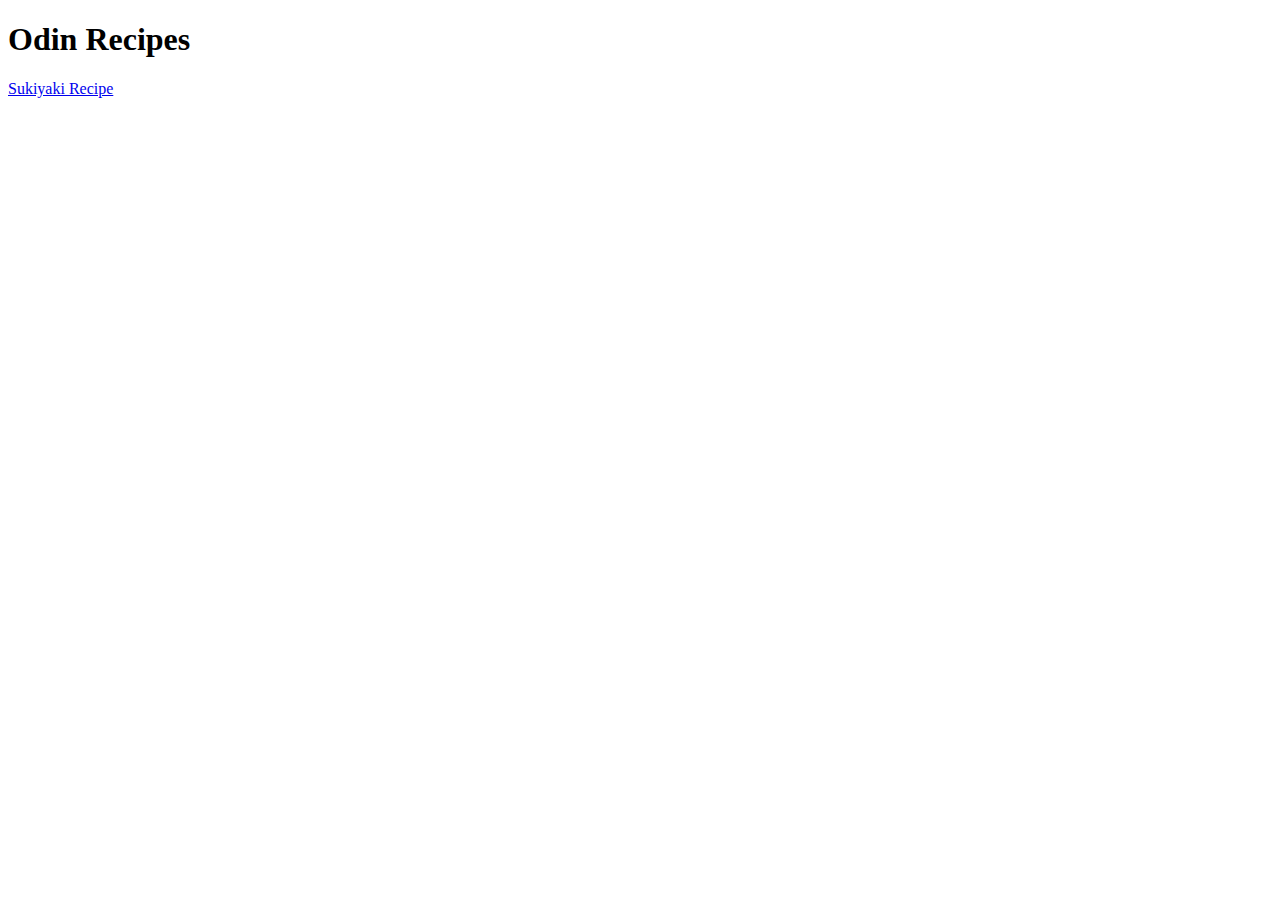
==== index.html @ 682402bb "push starter files" ====
<!DOCTYPE html>
<html lang="en">
<head>
  <meta charset="UTF-8">
  <meta name="viewport" content="width=device-width, initial-scale=1.0">
  <title>Document</title>
</head>
<body>
  <h1>Odin Recipes</h1>

  <a href="./recipes/sukiyaki.html">Sukiyaki Recipe</a>
</body>
</html>
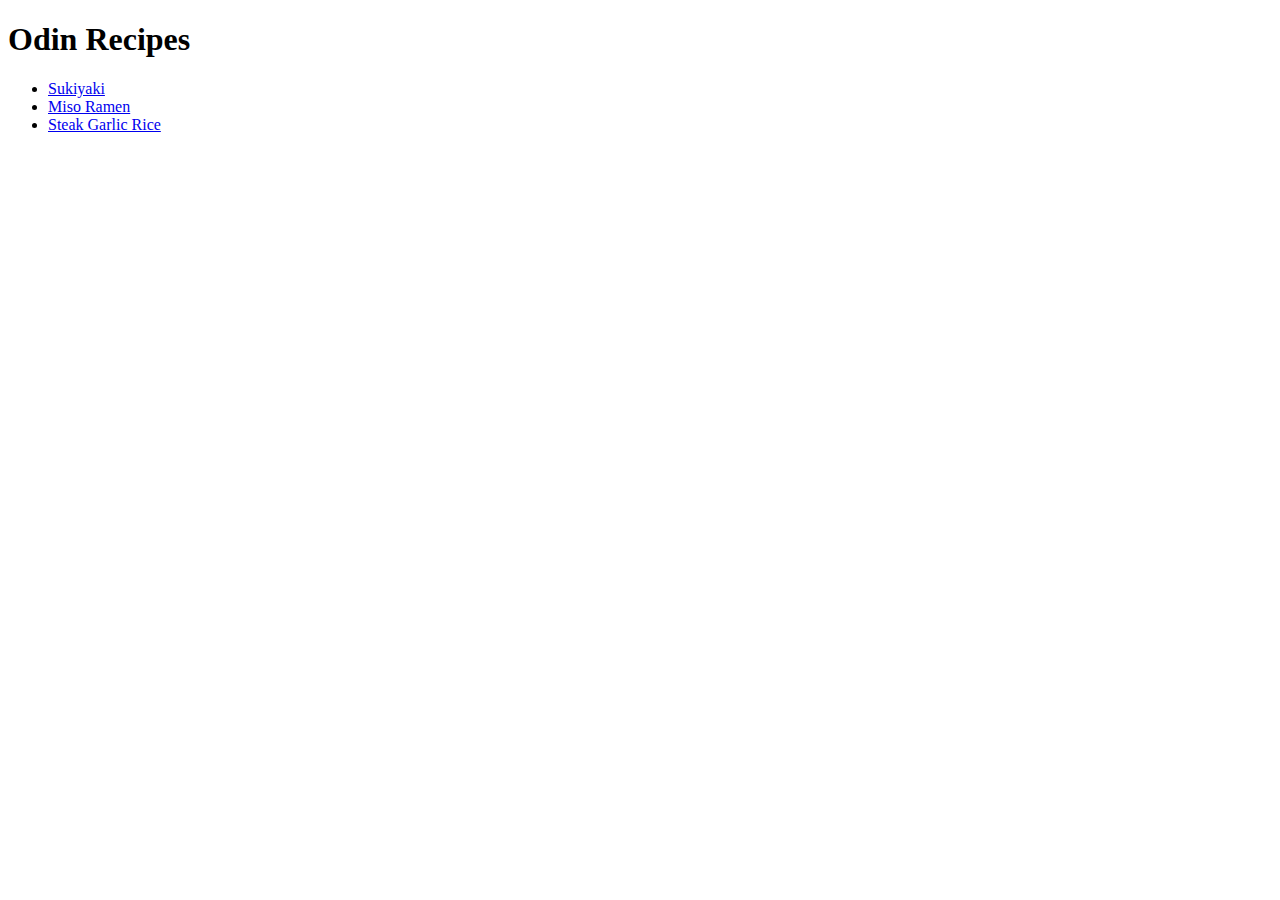
==== commit 733255e5: "final commit for tomight" ====
--- a/index.html
+++ b/index.html
@@ -8,6 +8,11 @@
 <body>
   <h1>Odin Recipes</h1>
 
-  <a href="./recipes/sukiyaki.html">Sukiyaki Recipe</a>
+  <ul>
+    <li><a href="./recipes/sukiyaki.html">Sukiyaki</a></li>
+    <li><a href="./recipes/ramen.html">Miso Ramen</a></li>
+    <li><a href="./recipes/steakgarlicrice.html">Steak Garlic Rice</a></li>
+  </ul>
+
 </body>
 </html>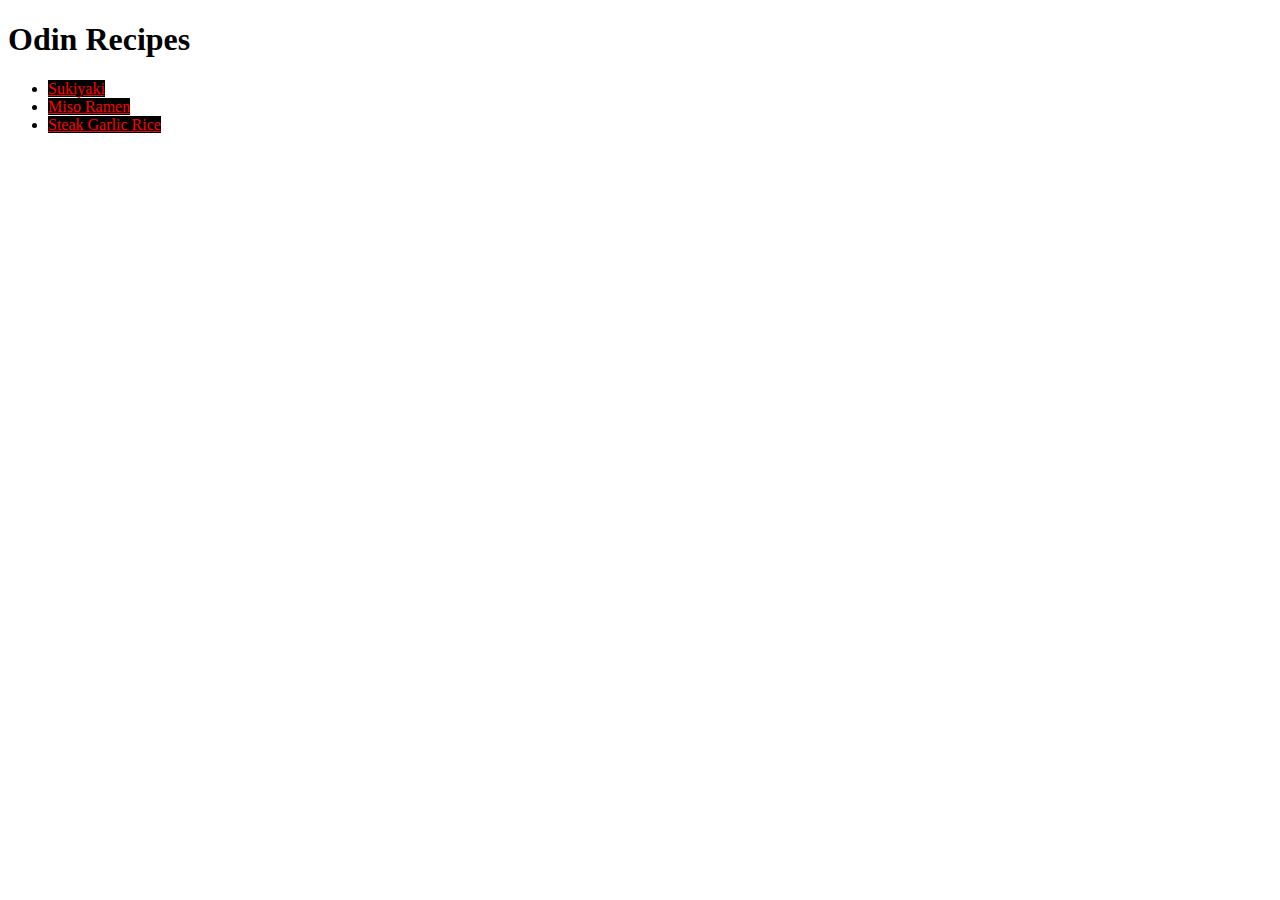
==== commit 5900fcc4: "add css to index.html" ====
--- a/index.html
+++ b/index.html
@@ -4,14 +4,15 @@
   <meta charset="UTF-8">
   <meta name="viewport" content="width=device-width, initial-scale=1.0">
   <title>Document</title>
+  <link rel="stylesheet" type="text/css" href="styles.css" />
 </head>
 <body>
   <h1>Odin Recipes</h1>
 
   <ul>
-    <li><a href="./recipes/sukiyaki.html">Sukiyaki</a></li>
-    <li><a href="./recipes/ramen.html">Miso Ramen</a></li>
-    <li><a href="./recipes/steakgarlicrice.html">Steak Garlic Rice</a></li>
+    <li><a href="./recipes/sukiyaki.html" class="recipe">Sukiyaki</a></li>
+    <li><a href="./recipes/ramen.html" class="recipe">Miso Ramen</a></li>
+    <li><a href="./recipes/steakgarlicrice.html" class="recipe">Steak Garlic Rice</a></li>
   </ul>
 
 </body>
--- a/styles.css
+++ b/styles.css
@@ -0,0 +1,4 @@
+.recipe {
+  background-color: black;
+  color:red;
+}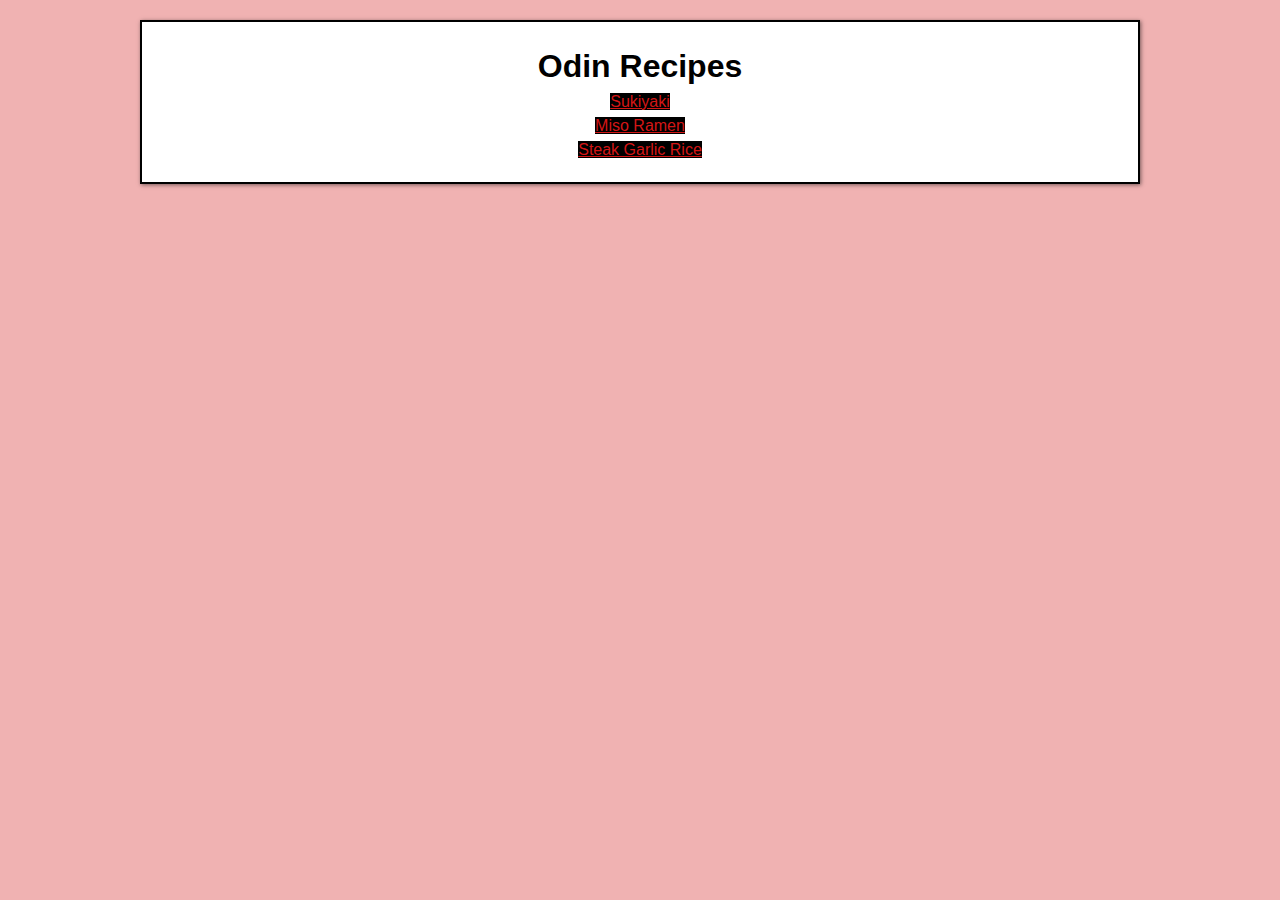
==== commit a3e14559: "add basic styling to styles.css for consistency with sukiyaki" ====
--- a/index.html
+++ b/index.html
@@ -7,13 +7,16 @@
   <link rel="stylesheet" type="text/css" href="styles.css" />
 </head>
 <body>
-  <h1>Odin Recipes</h1>
+  <div class="container">
+    <div class="recipe-card">
+      <h1>Odin Recipes</h1>
 
-  <ul>
-    <li><a href="./recipes/sukiyaki.html" class="recipe">Sukiyaki</a></li>
-    <li><a href="./recipes/ramen.html" class="recipe">Miso Ramen</a></li>
-    <li><a href="./recipes/steakgarlicrice.html" class="recipe">Steak Garlic Rice</a></li>
-  </ul>
-
+    <ul>
+      <li><a href="./recipes/sukiyaki.html" class="recipe">Sukiyaki</a></li>
+      <li><a href="./recipes/ramen.html" class="recipe">Miso Ramen</a></li>
+      <li><a href="./recipes/steakgarlicrice.html" class="recipe">Steak Garlic Rice</a></li>
+    </ul>
+    </div>
+  </div>
 </body>
 </html>--- a/styles.css
+++ b/styles.css
@@ -1,4 +1,39 @@
+* {
+  line-height: 1.5;
+  margin: 0;
+  padding: 0;
+  box-sizing: border-box;
+}
+
+body {
+  font-family: Arial, Helvetica, sans-serif;
+  background-color: rgb(240, 178, 178);
+}
+
 .recipe {
   background-color: black;
-  color:red;
+  color:rgb(212, 22, 22);
+}
+
+.recipe-card {
+  width: 1000px;
+  text-align: center;
+  background-color: rgb(255, 255, 255);
+  margin: 20px auto;
+  padding: 20px;
+  border: 2px solid black;
+  box-shadow: 1px 1px 4px rgba(0, 0, 0, .5); 
+}
+
+h1 {
+  /* display: inline-block; */
+  /* text-align: center;
+  padding: 10px 15px;
+  margin-top: 0 auto; */
+
+}
+
+ul {
+  /* text-align: center; */
+  list-style: none;
 }